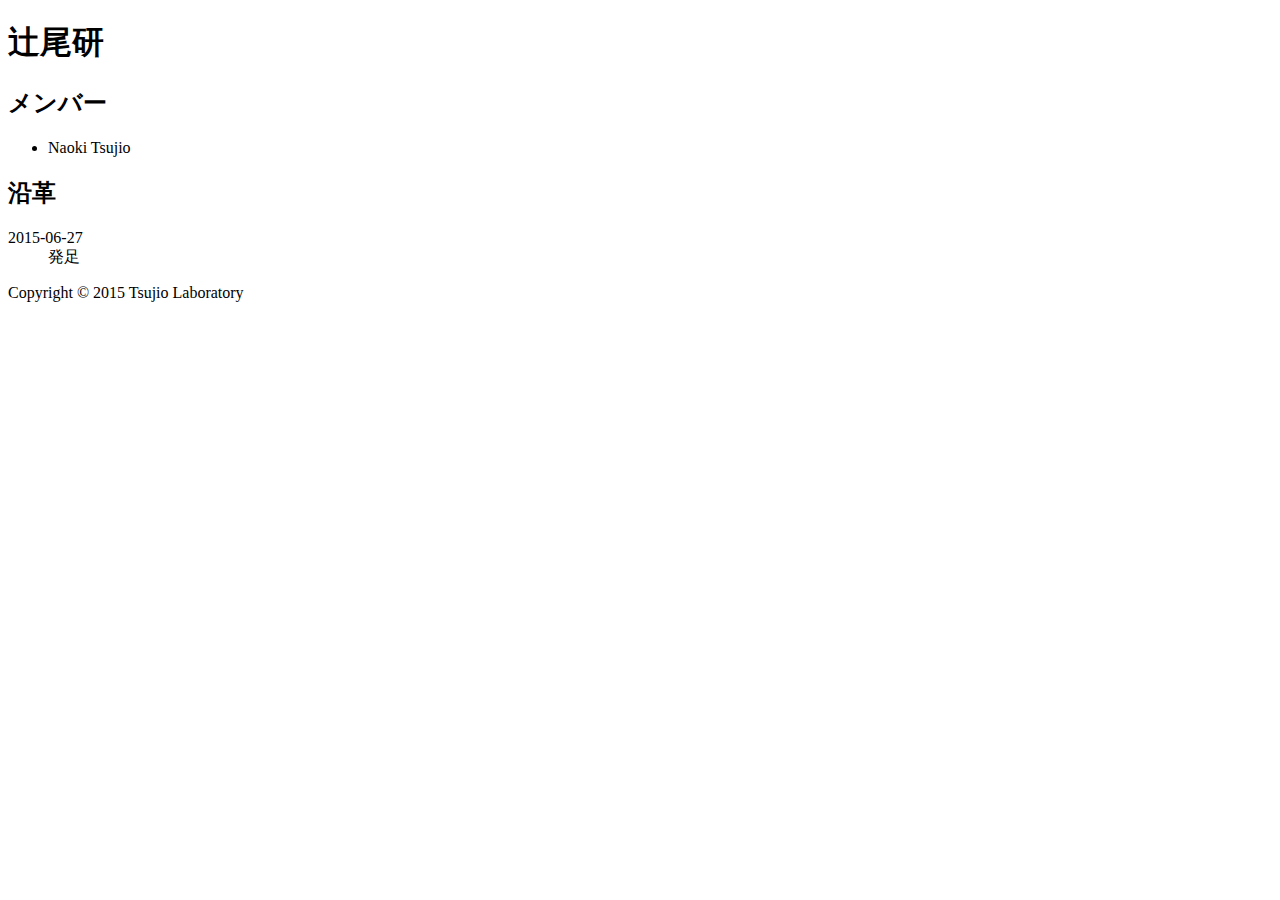
==== root/index.html @ 4997de94 "Add index.html" ====
<!DOCTYPE html>
<html lang="ja">
  <head>
    <title>辻尾研</title>
    <meta charset="UTF-8">
  </head>
  <body>
    <header>
      <h1>辻尾研</h1>
    </header>
    <section>
      <h2>メンバー</h2>
      <ul>
	<li>Naoki Tsujio</li>
      </ul>
    </section>
    <section>
      <h2>沿革</h2>
      <dl>
	<dt><time>2015-06-27</time></dt>
	<dd>発足</dd>
      </dl>
    </section>
    <footer>
      <p>Copyright &copy; 2015 Tsujio Laboratory</p>
    </footer>
  </body>
</html>
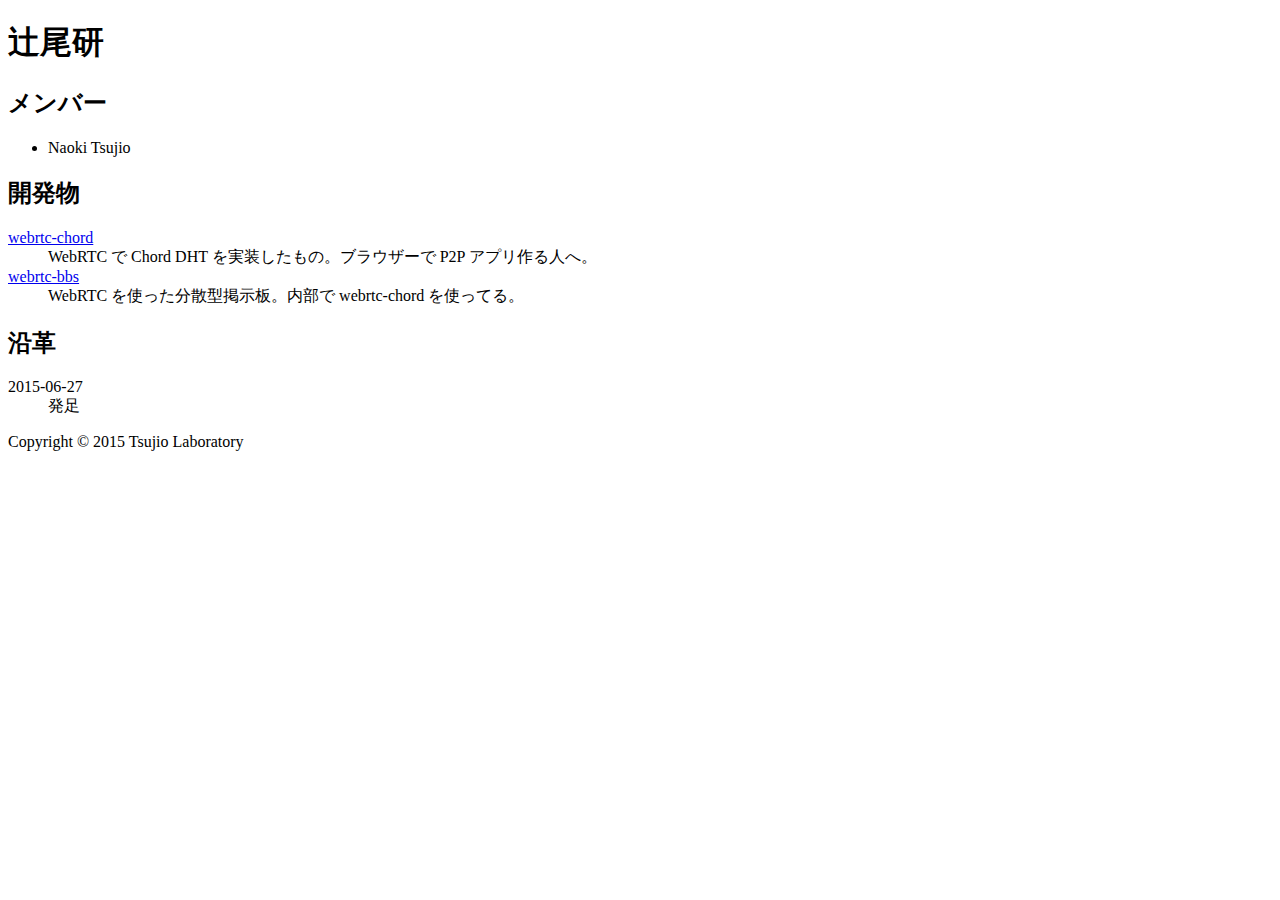
==== commit 06baacee: "Add products section" ====
--- a/root/index.html
+++ b/root/index.html
@@ -15,6 +15,15 @@
       </ul>
     </section>
     <section>
+      <h2>開発物</h2>
+      <dl>
+	<dt><a href="https://github.com/tsujio/webrtc-chord">webrtc-chord</a></dt>
+	<dd>WebRTC で Chord DHT を実装したもの。ブラウザーで P2P アプリ作る人へ。</dd>
+	<dt><a href="https://github.com/tsujio/webrtc-bbs">webrtc-bbs</a></dt>
+	<dd>WebRTC を使った分散型掲示板。内部で webrtc-chord を使ってる。</dd>
+      </dl>
+    </section>
+    <section>
       <h2>沿革</h2>
       <dl>
 	<dt><time>2015-06-27</time></dt>
